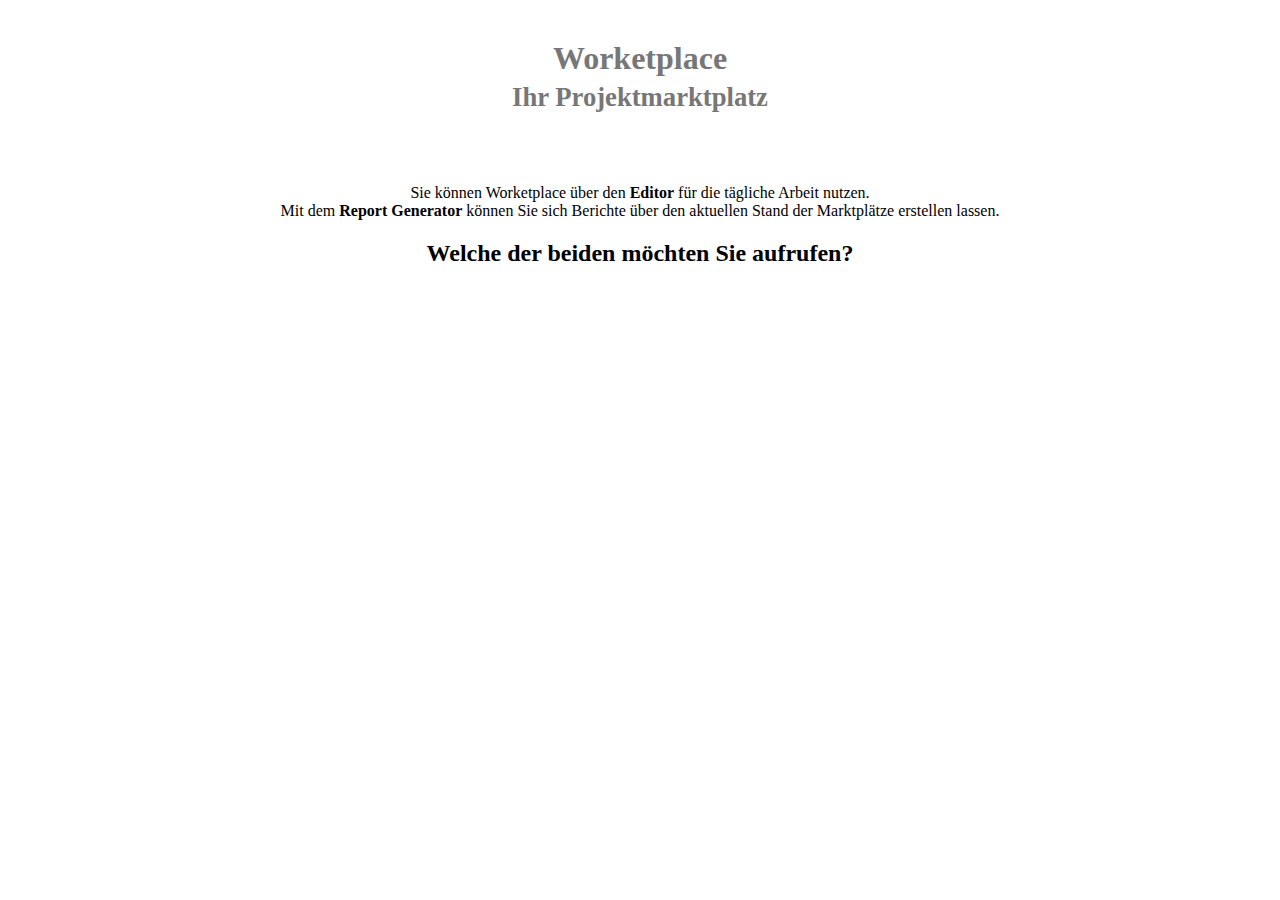
==== war/index.html @ 907b9fa8 "Git testen." ====
<!doctype html>
<!-- The DOCTYPE declaration above will set the     -->
<!-- browser's rendering engine into                -->
<!-- "Standards Mode". Replacing this declaration   -->
<!-- with a "Quirks Mode" doctype is not supported. -->

<html>
  <head>
    <meta http-equiv="content-type" content="text/html; charset=UTF-8">

    <!--                                                               -->
    <!-- Consider inlining CSS to reduce the number of requested files -->
    <!--                                                               -->
    <link type="text/css" rel="stylesheet" href="Worketplace.css">

    <!--                                           -->
    <!-- Any title is fine                         -->
    <!--                                           -->
    <title>Worketplace Startseite</title>
    
    <!--                                           -->
    <!-- This script loads your compiled module.   -->
    <!-- If you add any GWT meta tags, they must   -->
    <!-- be added before this line.                -->
    <!--                                           -->
    <script type="text/javascript" language="javascript" src="index/index.nocache.js"></script>
  </head>

  <!--                                           -->
  <!-- The body can have arbitrary html, or      -->
  <!-- you can leave the body empty if you want  -->
  <!-- to create a completely dynamic UI.        -->
  <!--                                           -->
  <body>

    <!-- RECOMMENDED if your web app will not function without JavaScript enabled -->
    <noscript>
      <div style="width: 22em; position: absolute; left: 50%; margin-left: -11em; color: red; background-color: white; border: 1px solid red; padding: 4px; font-family: sans-serif">
        Your web browser must have JavaScript enabled
        in order for this application to display correctly.
      </div>
    </noscript>

    <h1>Worketplace<br><small>Ihr Projektmarktplatz</small></h1>
    <p style="text-align: center; ">Sie können Worketplace über den <b>Editor</b> für die tägliche Arbeit nutzen.<br>
    Mit dem <b>Report Generator</b> können Sie sich Berichte über den aktuellen Stand der Marktplätze erstellen lassen.</p>
    <h2 style="text-align: center; ">Welche der beiden möchten Sie aufrufen?</h2>
    <p style="text-align: center; "><span id="editorButton"></span><span id="reportGeneratorButton"></span></p>
	<!-- Git Test -->
  </body>
</html>
---- war/Worketplace.css ----
/** Add css rules here for your application. */


/** Example rules used by the template application (remove for your app) */
h1 {
  font-size: 2em;
  font-weight: bold;
  color: #777777;
  margin: 40px 0px 70px;
  text-align: center;
}

.sendButton {
  display: block;
  font-size: 16pt;
}

/** Most GWT widgets already have a style name defined */
.gwt-DialogBox {
  width: 400px;
}

.dialogVPanel {
  margin: 5px;
}

.serverResponseLabelError {
  color: red;
}

/** Set ids using widget.getElement().setId("idOfElement") */
#closeButton {
  margin: 15px 6px 6px;
}
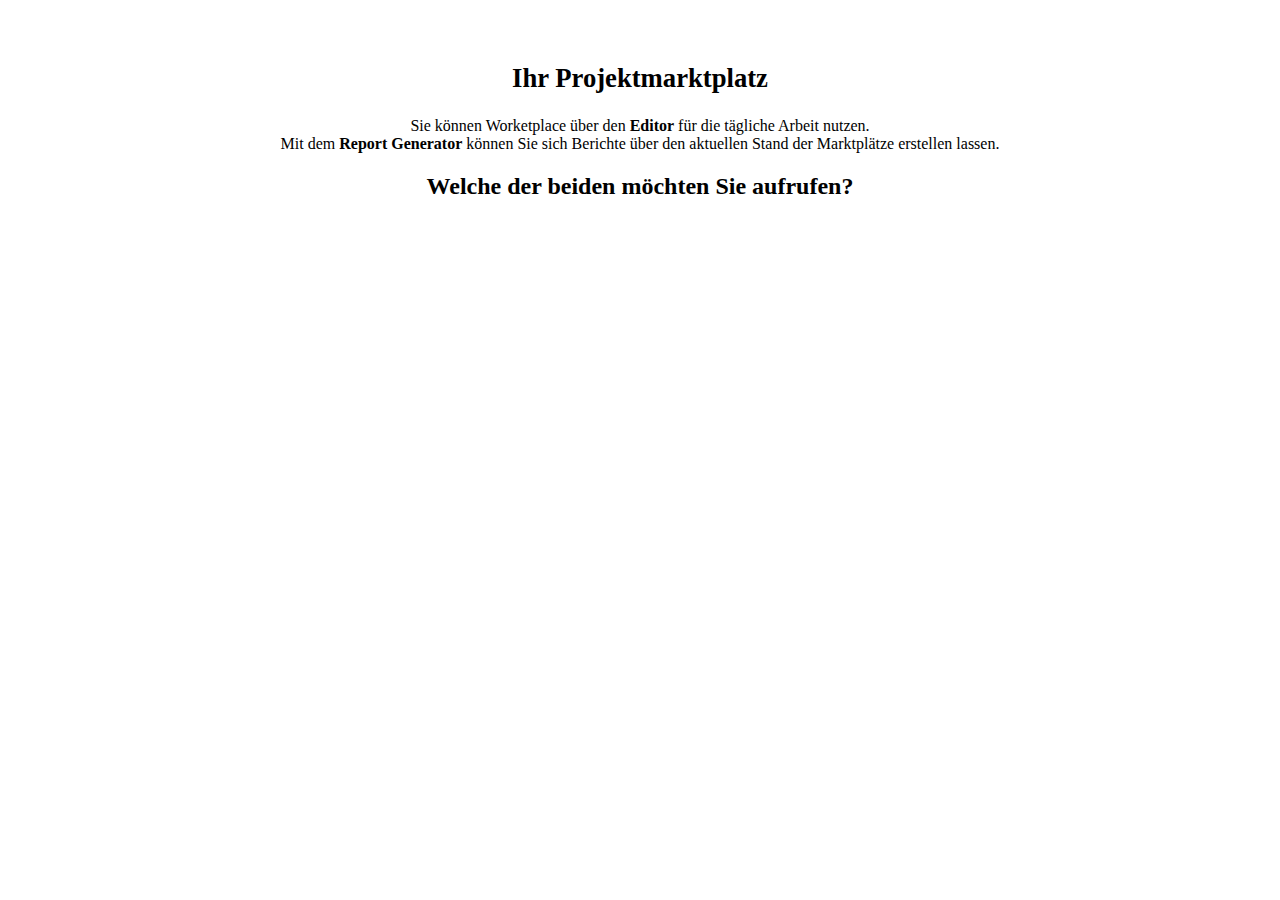
==== commit 6c9a8c92: "Startseite auf nutzbaren Stand erweitern." ====
--- a/war/index.html
+++ b/war/index.html
@@ -1,51 +1,40 @@
 <!doctype html>
-<!-- The DOCTYPE declaration above will set the     -->
-<!-- browser's rendering engine into                -->
-<!-- "Standards Mode". Replacing this declaration   -->
-<!-- with a "Quirks Mode" doctype is not supported. -->
+<html>
+<head>
+<meta http-equiv="content-type" content="text/html; charset=UTF-8">
+<link type="text/css" rel="stylesheet" href="style.css">
+<link type="text/css" rel="stylesheet" href="index.css">
+<title>Worketplace Startseite</title>
 
-<html>
-  <head>
-    <meta http-equiv="content-type" content="text/html; charset=UTF-8">
-
-    <!--                                                               -->
-    <!-- Consider inlining CSS to reduce the number of requested files -->
-    <!--                                                               -->
-    <link type="text/css" rel="stylesheet" href="Worketplace.css">
-
-    <!--                                           -->
-    <!-- Any title is fine                         -->
-    <!--                                           -->
-    <title>Worketplace Startseite</title>
-    
-    <!--                                           -->
-    <!-- This script loads your compiled module.   -->
-    <!-- If you add any GWT meta tags, they must   -->
-    <!-- be added before this line.                -->
-    <!--                                           -->
-    <script type="text/javascript" language="javascript" src="index/index.nocache.js"></script>
-  </head>
-
-  <!--                                           -->
-  <!-- The body can have arbitrary html, or      -->
-  <!-- you can leave the body empty if you want  -->
-  <!-- to create a completely dynamic UI.        -->
-  <!--                                           -->
-  <body>
-
-    <!-- RECOMMENDED if your web app will not function without JavaScript enabled -->
-    <noscript>
-      <div style="width: 22em; position: absolute; left: 50%; margin-left: -11em; color: red; background-color: white; border: 1px solid red; padding: 4px; font-family: sans-serif">
-        Your web browser must have JavaScript enabled
-        in order for this application to display correctly.
-      </div>
-    </noscript>
-
-    <h1>Worketplace<br><small>Ihr Projektmarktplatz</small></h1>
-    <p style="text-align: center; ">Sie können Worketplace über den <b>Editor</b> für die tägliche Arbeit nutzen.<br>
-    Mit dem <b>Report Generator</b> können Sie sich Berichte über den aktuellen Stand der Marktplätze erstellen lassen.</p>
-    <h2 style="text-align: center; ">Welche der beiden möchten Sie aufrufen?</h2>
-    <p style="text-align: center; "><span id="editorButton"></span><span id="reportGeneratorButton"></span></p>
-	<!-- Git Test -->
-  </body>
+<!--                                           -->
+<!-- This script loads your compiled module.   -->
+<!-- If you add any GWT meta tags, they must   -->
+<!-- be added before this line.                -->
+<!--                                           -->
+<script type="text/javascript" language="javascript"
+	src="index/index.nocache.js"></script>
+</head>
+<body>
+	<!-- RECOMMENDED if your web app will not function without JavaScript enabled -->
+	<noscript>
+		<div
+			style="width: 22em; position: absolute; left: 50%; margin-left: -11em; color: red; background-color: white; border: 1px solid red; padding: 4px; font-family: sans-serif">
+			Your web browser must have JavaScript enabled in order for this
+			application to display correctly.</div>
+	</noscript>
+	<div class="center">
+		<h1 class="center">
+			<span id="logo"></span></span><br></span><small>Ihr Projektmarktplatz</small>
+		</h1>
+		<p class="center">
+			Sie können Worketplace über den <b>Editor</b> für die tägliche Arbeit
+			nutzen.<br> Mit dem <b>Report Generator</b> können Sie sich
+			Berichte über den aktuellen Stand der Marktplätze erstellen lassen.
+		</p>
+		<h2>Welche der beiden möchten Sie aufrufen?</h2>
+		<p style="text-align: center;">
+			<span id="editorButton"></span><span id="reportGeneratorButton"></span>
+		</p>
+	</div>
+</body>
 </html>
--- a/war/style.css
+++ b/war/style.css
@@ -0,0 +1,7 @@
+.center {
+	text-align: center;
+}
+.center-block {
+	margin-left: auto;
+	margin-right: auto;
+}--- a/war/index.css
+++ b/war/index.css
@@ -0,0 +1,7 @@
+#editorButton {
+	margin-left: 3em;
+	margin-right: 1em;
+}
+.gwt-Button {
+	font-size: 15px !important;
+}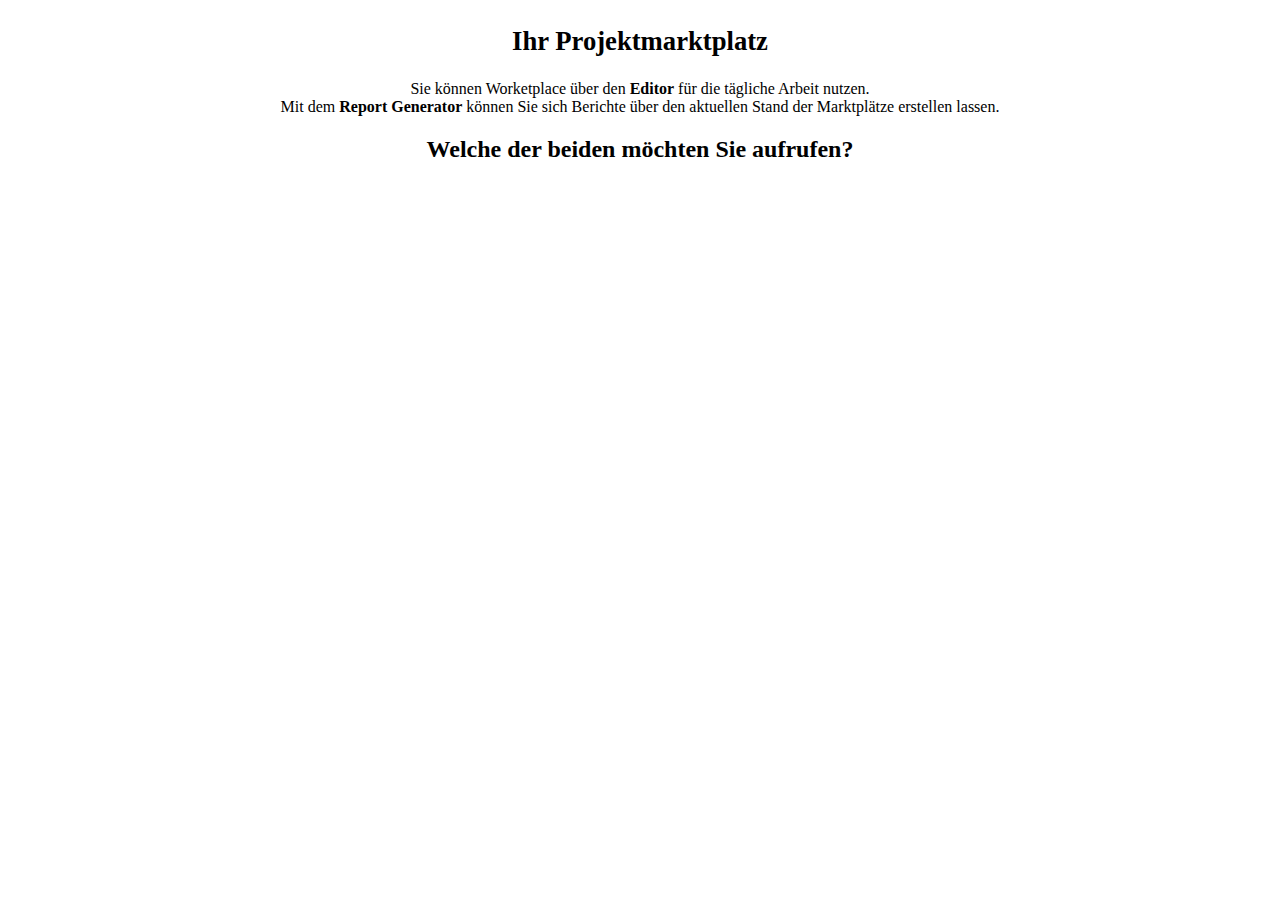
==== commit 216d11b5: "Call aus Token rendern, CallForm finalisieren, generell HTML & CSS." ====
--- a/war/index.html
+++ b/war/index.html
@@ -3,7 +3,25 @@
 <head>
 <meta http-equiv="content-type" content="text/html; charset=UTF-8">
 <link type="text/css" rel="stylesheet" href="style.css">
-<link type="text/css" rel="stylesheet" href="index.css">
+<style>
+#editorButton {
+	margin-left: 3em;
+	margin-right: 1em;
+}
+
+.gwt-Button {
+	font-size: 15px !important;
+}
+</style>
+<link rel="apple-touch-icon" sizes="180x180"
+	href="/apple-touch-icon.png">
+<link rel="icon" type="image/png" sizes="32x32"
+	href="/favicon-32x32.png">
+<link rel="icon" type="image/png" sizes="16x16"
+	href="/favicon-16x16.png">
+<link rel="manifest" href="/manifest.json">
+<link rel="mask-icon" href="/safari-pinned-tab.svg" color="#5bbad5">
+<meta name="theme-color" content="#ffffff">
 <title>Worketplace Startseite</title>
 
 <!--                                           -->
@@ -11,8 +29,7 @@
 <!-- If you add any GWT meta tags, they must   -->
 <!-- be added before this line.                -->
 <!--                                           -->
-<script type="text/javascript" language="javascript"
-	src="index/index.nocache.js"></script>
+<script type="text/javascript" src="home/home.nocache.js"></script>
 </head>
 <body>
 	<!-- RECOMMENDED if your web app will not function without JavaScript enabled -->
@@ -24,7 +41,7 @@
 	</noscript>
 	<div class="center">
 		<h1 class="center">
-			<span id="logo"></span></span><br></span><small>Ihr Projektmarktplatz</small>
+			<span id="logo"></span><small>Ihr Projektmarktplatz</small>
 		</h1>
 		<p class="center">
 			Sie können Worketplace über den <b>Editor</b> für die tägliche Arbeit
--- a/war/style.css
+++ b/war/style.css
@@ -1,7 +1,71 @@
+body {
+	margin: 0 !important;
+}
+
 .center {
 	text-align: center;
 }
+
 .center-block {
 	margin-left: auto;
 	margin-right: auto;
+}
+
+#navigation {
+	position: relative;
+	z-index: 2000;
+}
+
+.main-panel {
+	margin-top: 68px;
+}
+
+.main-panel-overview {
+	padding: 10px 10px 0 18px;
+}
+
+.main-panel-form {
+	border-left: 1px solid #e0e0e0;
+	padding: 10px 10px 0 10px;
+}
+
+.first-element {
+	margin-top: 0;
+}
+
+.gwt-MenuBar-horizontal {
+	background: none !important;
+}
+
+.gwt-MenuBar-horizontal .gwt-MenuItem {
+	vertical-align: middle !important;
+}
+
+.gwt-MenuItem-selected {
+	background-color: #F5F5F5 !important;
+}
+
+button {
+	margin: 3px 0 !important;
+}
+
+.close-button {
+	padding: 0px 4px 0 3px !important;
+	margin: 9px 6px 0 0 !important;
+	font-size: 10px !important;
+	font-weight: bold !important;
+}
+
+.com-google-gwt-user-cellview-client-CellTable-Style-cellTableWidget tbody td,
+	.gwt-Anchor {
+	cursor: pointer;
+}
+
+.registration-logo {
+	width: 288px;
+	padding-left: 14px;
+	padding-top: 7px;
+}
+.bold {
+	font-weight: bold;
 }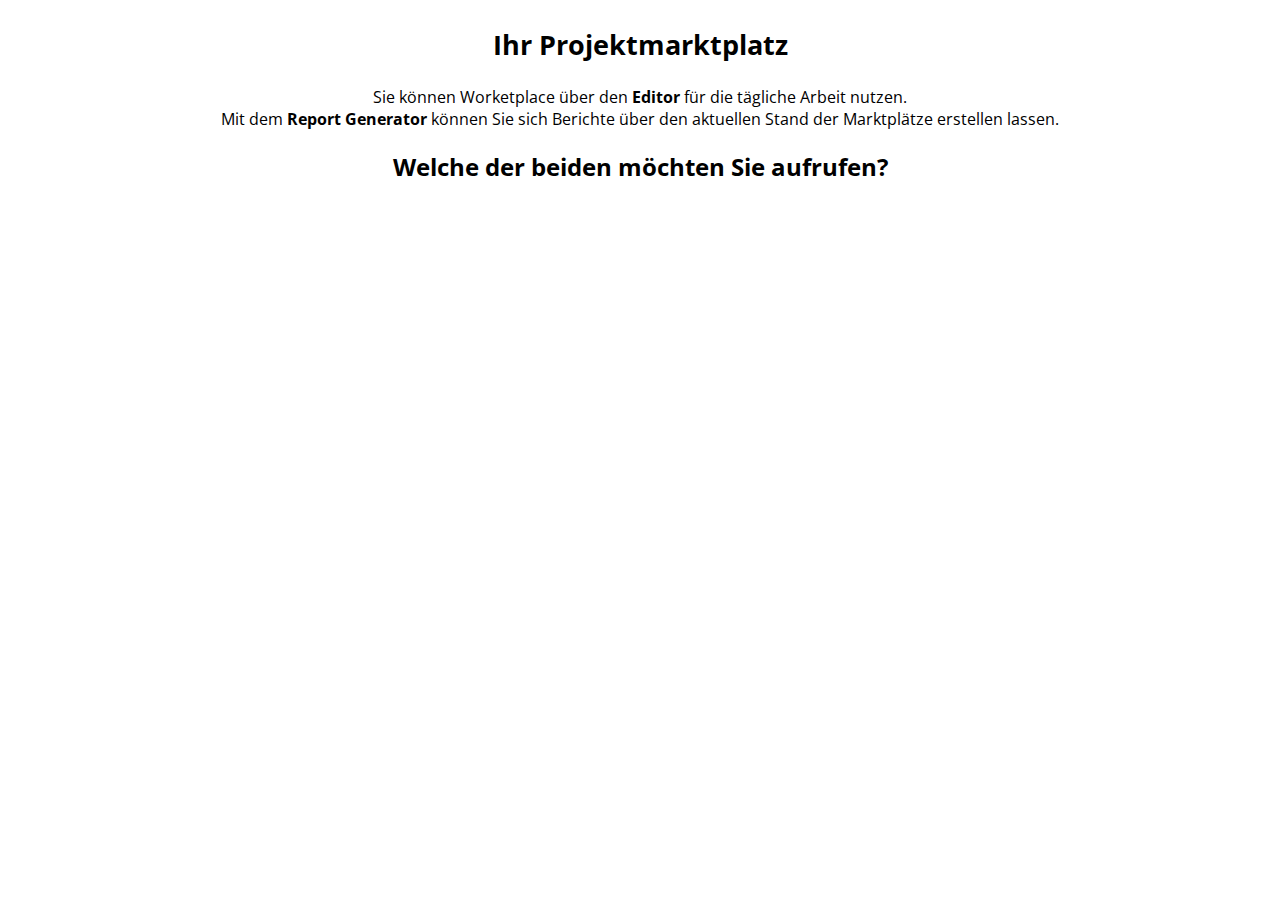
==== commit 1ba7a269: "Styles Anpassungen." ====
--- a/war/index.html
+++ b/war/index.html
@@ -3,6 +3,7 @@
 <head>
 <meta http-equiv="content-type" content="text/html; charset=UTF-8">
 <link type="text/css" rel="stylesheet" href="style.css">
+<link href="https://fonts.googleapis.com/css?family=Open+Sans" rel="stylesheet">
 <style>
 #editorButton {
 	margin-left: 3em;
--- a/war/style.css
+++ b/war/style.css
@@ -1,5 +1,9 @@
 body {
 	margin: 0 !important;
+}
+
+body * {
+	font-family: 'Open Sans' !important;
 }
 
 .center {
@@ -21,7 +25,9 @@
 }
 
 .main-panel-overview {
-	padding: 10px 10px 0 18px;
+	padding: 10px 10px 5px 18px;
+	-moz-box-sizing: border-box;
+	box-sizing: border-box;
 }
 
 .main-panel-form {
@@ -66,6 +72,55 @@
 	padding-left: 14px;
 	padding-top: 7px;
 }
+
 .bold {
 	font-weight: bold;
+}
+
+/* Styles f�r Anzeige von Reports */
+table.content, td.rcontent {
+	width: 80%;
+	border: 1px solid #ddd;
+	border-collapse: collapse;
+}
+
+table.headerdata {
+	width: inherit;
+	border-collapse: collapse;
+}
+
+td.tdheaderdata {
+	border: 0px transparent;
+	padding-left: 10px;
+	padding-bottom: 0px;
+	padding-top: 0px;
+	border-collapse: collapse;
+}
+
+tr.theader {
+	height: 50px;
+	text-align: left;
+	background-color: #04847a;
+	color: white;
+	font-size: 18px;
+}
+
+tr.rcontent, td.rcontent {
+	padding: 10px;
+	text-align: left;
+	font-size: 14px;
+	width: inherit;
+}
+
+tr.rcontent:nth-child(even) {
+	background-color: #f2f2f2;
+}
+
+h1.report {
+	font-size: 24px;
+}
+
+h2.report {
+	color: #04847a;
+	font-size: 18px;
 }